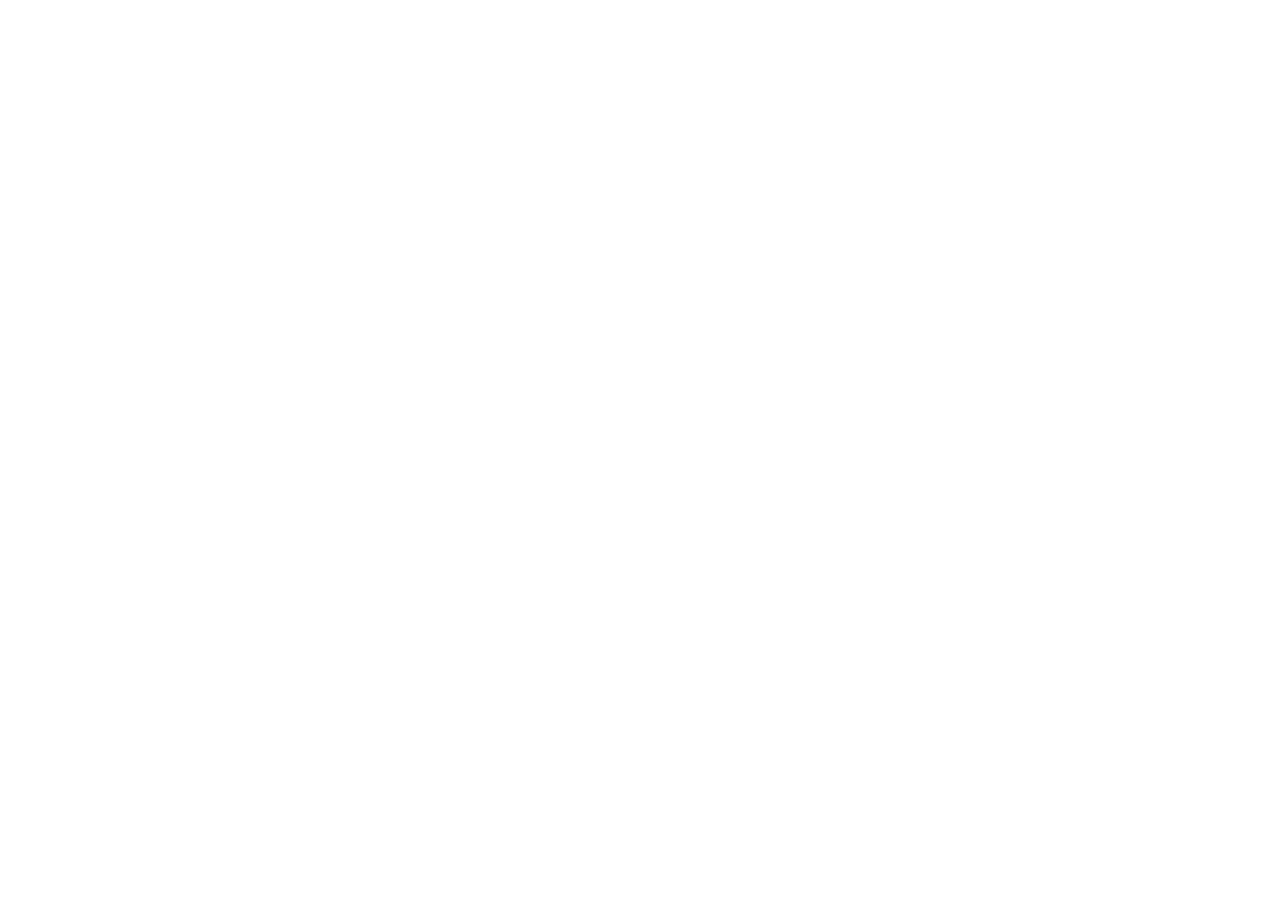
==== pages/weight-tracker.html @ dcc2533d "Complete homepage" ====
<!DOCTYPE html>
<html lang="en">
  <head>
    <meta charset="UTF-8" />
    <meta name="viewport" content="width=device-width, initial-scale=1.0" />
    <link rel="stylesheets" href="../styles/style.css" />
    <title>Track Weight</title>
  </head>
  <body></body>
</html>
---- styles/style.css ----
* {
  margin: 0;
  padding: 0;
  box-sizing: border-box;
  font-family: protest strike, tahmoa, san-serif;
  background-color: aquamarine;
}

.title {
  text-align: center;
  margin-top: 100px;
}

.track-weight,
.track-weight-button {
  background-color: white;
  text-align: center;
  display: block;
  margin: auto;
  margin-top: 20px;
  padding: 10px;
  border-radius: 5px;
  text-decoration: none;
}

.track-weight {
  background-color: aquamarine;
}

.track-weight-button:hover {
  background-color: rgb(255, 255, 124);
}
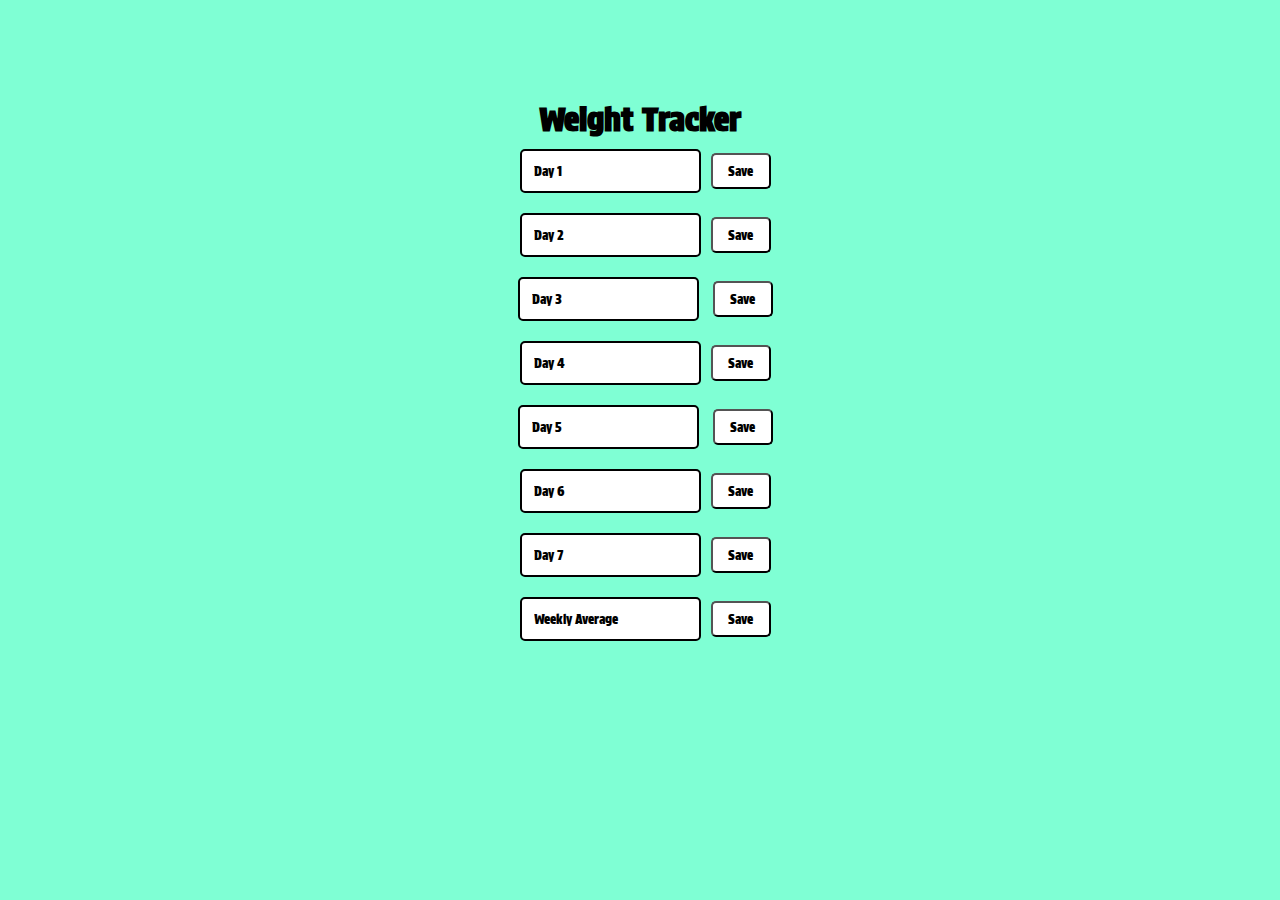
==== commit 5d4d3bb2: "Add style to weight tracker page" ====
--- a/pages/weight-tracker.html
+++ b/pages/weight-tracker.html
@@ -3,8 +3,70 @@
   <head>
     <meta charset="UTF-8" />
     <meta name="viewport" content="width=device-width, initial-scale=1.0" />
-    <link rel="stylesheets" href="../styles/style.css" />
+    <link rel="preconnect" href="https://fonts.googleapis.com" />
+    <link rel="preconnect" href="https://fonts.gstatic.com" crossorigin />
+    <link
+      href="https://fonts.googleapis.com/css2?family=Protest+Strike&display=swap"
+      rel="stylesheet"
+    />
+    <link rel="stylesheet" href="../styles/style.css" />
     <title>Track Weight</title>
   </head>
-  <body></body>
+  <body>
+    <h1 class="title">Weight Tracker</h1>
+    <div class="container">
+      <ul class="ordered-list">
+        <li>
+          <input class="weight-input" placeholder="Day 1" /><button
+            class="save day1"
+          >
+            Save
+          </button>
+        </li>
+        <li>
+          <input class="weight-input" placeholder="Day 2" /><button
+            class="save day2"
+          >
+            Save
+          </button>
+        </li>
+        <li>
+          <input class="weight-input" placeholder="Day 3" />
+          <button class="save day3">Save</button>
+        </li>
+        <li>
+          <input class="weight-input" placeholder="Day 4" /><button
+            class="save day4"
+          >
+            Save
+          </button>
+        </li>
+        <li>
+          <input class="weight-input" placeholder="Day 5" />
+          <button class="save day5">Save</button>
+        </li>
+        <li>
+          <input class="weight-input" placeholder="Day 6" /><button
+            class="save day6"
+          >
+            Save
+          </button>
+        </li>
+        <li>
+          <input class="weight-input" placeholder="Day 7" /><button
+            class="save day7"
+          >
+            Save
+          </button>
+        </li>
+        <li>
+          <input class="weekly-average" placeholder="Weekly Average" /><button
+            class="save average"
+          >
+            Save
+          </button>
+        </li>
+      </ul>
+    </div>
+  </body>
 </html>
--- a/styles/style.css
+++ b/styles/style.css
@@ -11,22 +11,71 @@
   margin-top: 100px;
 }
 
-.track-weight,
 .track-weight-button {
   background-color: white;
+  color: black;
   text-align: center;
   display: block;
   margin: auto;
   margin-top: 20px;
   padding: 10px;
   border-radius: 5px;
-  text-decoration: none;
+  border-color: black;
+  border-width: 3px;
+  border-style: solid;
 }
 
 .track-weight {
   background-color: aquamarine;
+  text-decoration: none;
 }
 
 .track-weight-button:hover {
   background-color: rgb(255, 255, 124);
+  color: black;
 }
+
+.track-weight-button:visited {
+  color: black;
+}
+
+.fries-gif {
+  display: block;
+  margin: auto;
+  width: 100px;
+  height: auto;
+}
+
+.container {
+  border-style: none;
+
+  height: auto;
+  width: 400px;
+  text-align: center;
+  margin: auto;
+}
+
+.weight-input,
+.weekly-average {
+  margin: 10px;
+  padding: 12px;
+  border-style: solid;
+  border-color: black;
+  background-color: white;
+  border-radius: 5px;
+}
+
+::placeholder {
+  color: black;
+}
+
+.save {
+  background-color: white;
+  padding: 8px;
+  width: 60px;
+  border-radius: 5px;
+}
+
+ul {
+  list-style-type: none;
+}
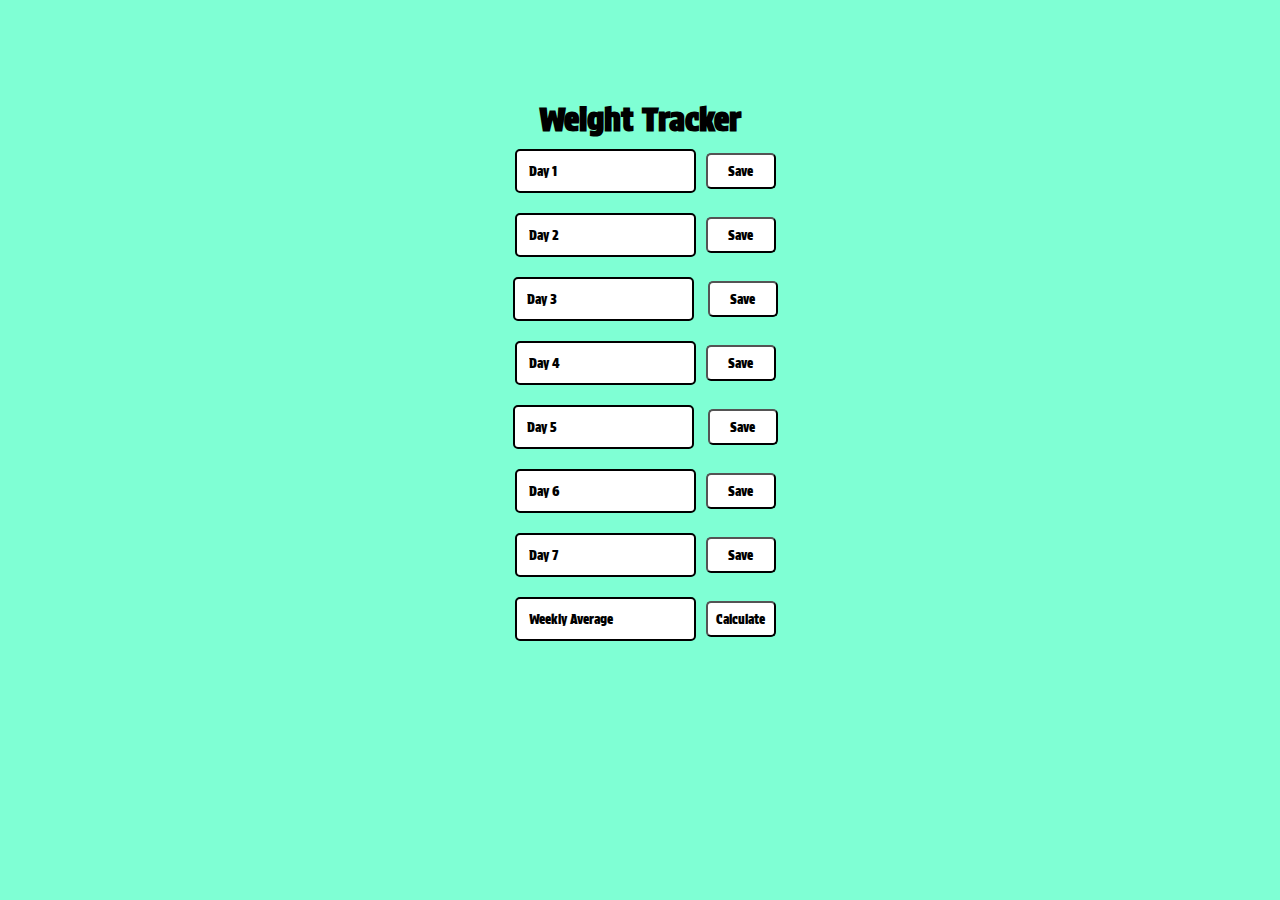
==== commit afee82ba: "Attempt to make JS work" ====
--- a/pages/weight-tracker.html
+++ b/pages/weight-tracker.html
@@ -17,56 +17,58 @@
     <div class="container">
       <ul class="ordered-list">
         <li>
-          <input class="weight-input" placeholder="Day 1" /><button
+          <input class="weight-input js-day" placeholder="Day 1" /><button
             class="save day1"
           >
             Save
           </button>
         </li>
         <li>
-          <input class="weight-input" placeholder="Day 2" /><button
+          <input class="weight-input js-day2" placeholder="Day 2" /><button
             class="save day2"
           >
             Save
           </button>
         </li>
         <li>
-          <input class="weight-input" placeholder="Day 3" />
+          <input class="weight-input js-day3" placeholder="Day 3" />
           <button class="save day3">Save</button>
         </li>
         <li>
-          <input class="weight-input" placeholder="Day 4" /><button
+          <input class="weight-input js-day4" placeholder="Day 4" /><button
             class="save day4"
           >
             Save
           </button>
         </li>
         <li>
-          <input class="weight-input" placeholder="Day 5" />
+          <input class="weight-input js-day5" placeholder="Day 5" />
           <button class="save day5">Save</button>
         </li>
         <li>
-          <input class="weight-input" placeholder="Day 6" /><button
+          <input class="weight-input js-day6" placeholder="Day 6" /><button
             class="save day6"
           >
             Save
           </button>
         </li>
         <li>
-          <input class="weight-input" placeholder="Day 7" /><button
+          <input class="weight-input js-day7" placeholder="Day 7" /><button
             class="save day7"
           >
             Save
           </button>
         </li>
         <li>
-          <input class="weekly-average" placeholder="Weekly Average" /><button
-            class="save average"
-          >
-            Save
+          <input
+            class="weekly-average js-average"
+            placeholder="Weekly Average"
+          /><button class="save average" onclick="calculateAverage();">
+            Calculate
           </button>
         </li>
       </ul>
     </div>
+    <script src="../js/weight-tracker.js"></script>
   </body>
 </html>
--- a/styles/style.css
+++ b/styles/style.css
@@ -72,7 +72,7 @@
 .save {
   background-color: white;
   padding: 8px;
-  width: 60px;
+  width: 70px;
   border-radius: 5px;
 }
 
